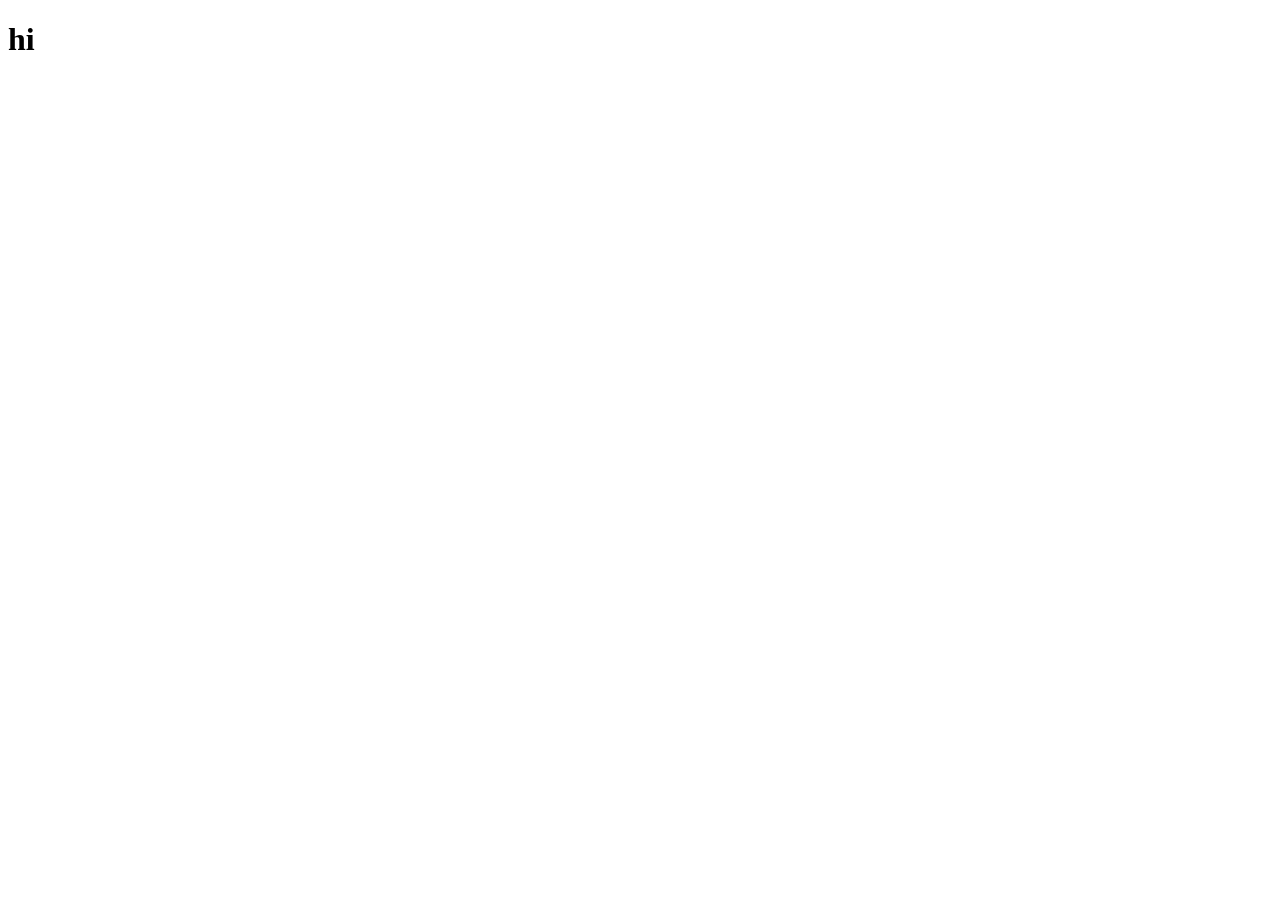
==== second.html @ b951519e "added second.html file and displayed a message hi" ====
<!DOCTYPE html>
<html lang="en">
  <head>
    <meta charset="UTF-8" />
    <meta name="viewport" content="width=device-width, initial-scale=1.0" />
    <title>Document</title>
  </head>
  <body>
    <h1>hi</h1>
  </body>
</html>
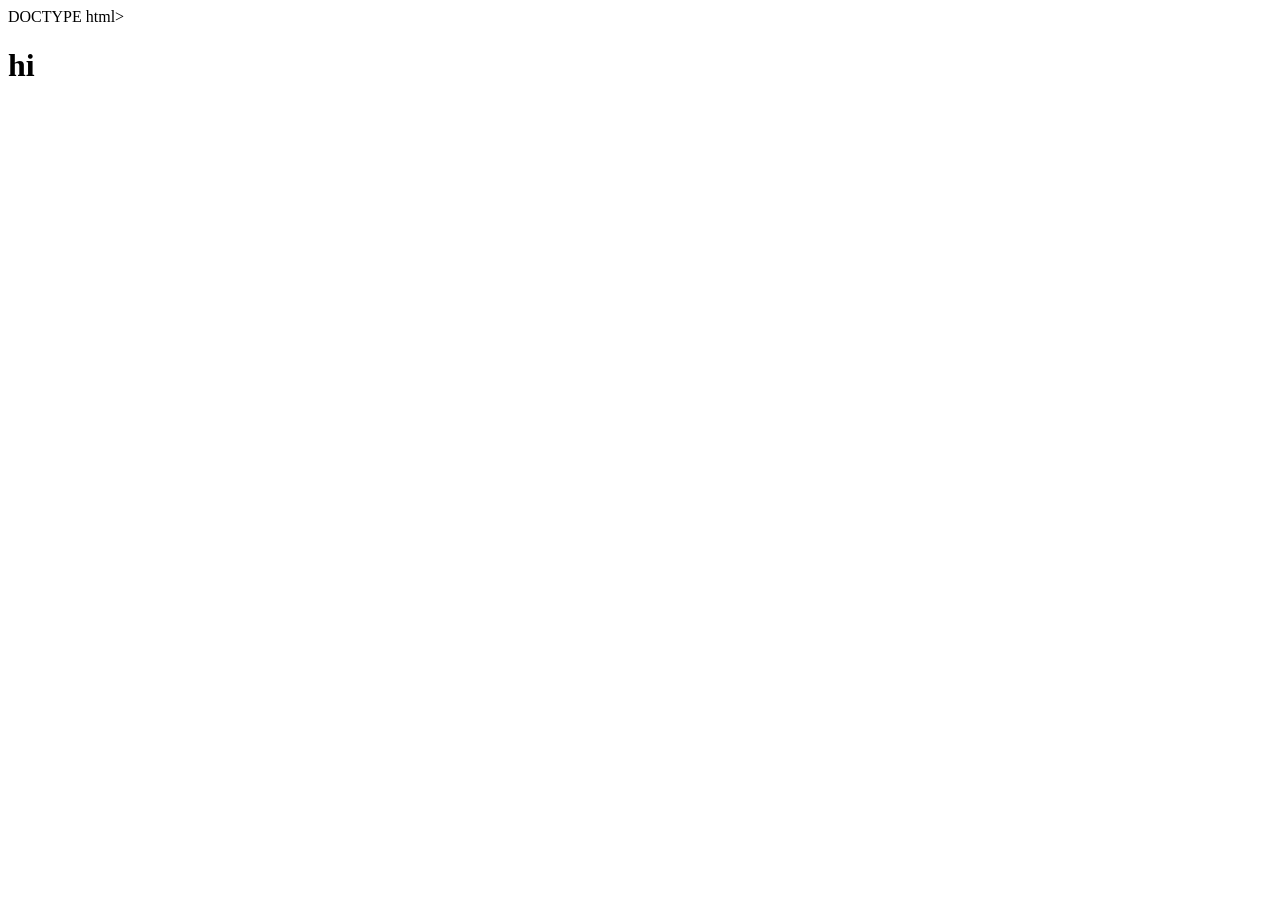
==== commit ece7a2d3: "made 2 changes" ====
--- a/second.html
+++ b/second.html
@@ -1,9 +1,9 @@
-<!DOCTYPE html>
+DOCTYPE html>
 <html lang="en">
   <head>
     <meta charset="UTF-8" />
     <meta name="viewport" content="width=device-width, initial-scale=1.0" />
-    <title>Document</title>
+    <title>Document data</title>
   </head>
   <body>
     <h1>hi</h1>
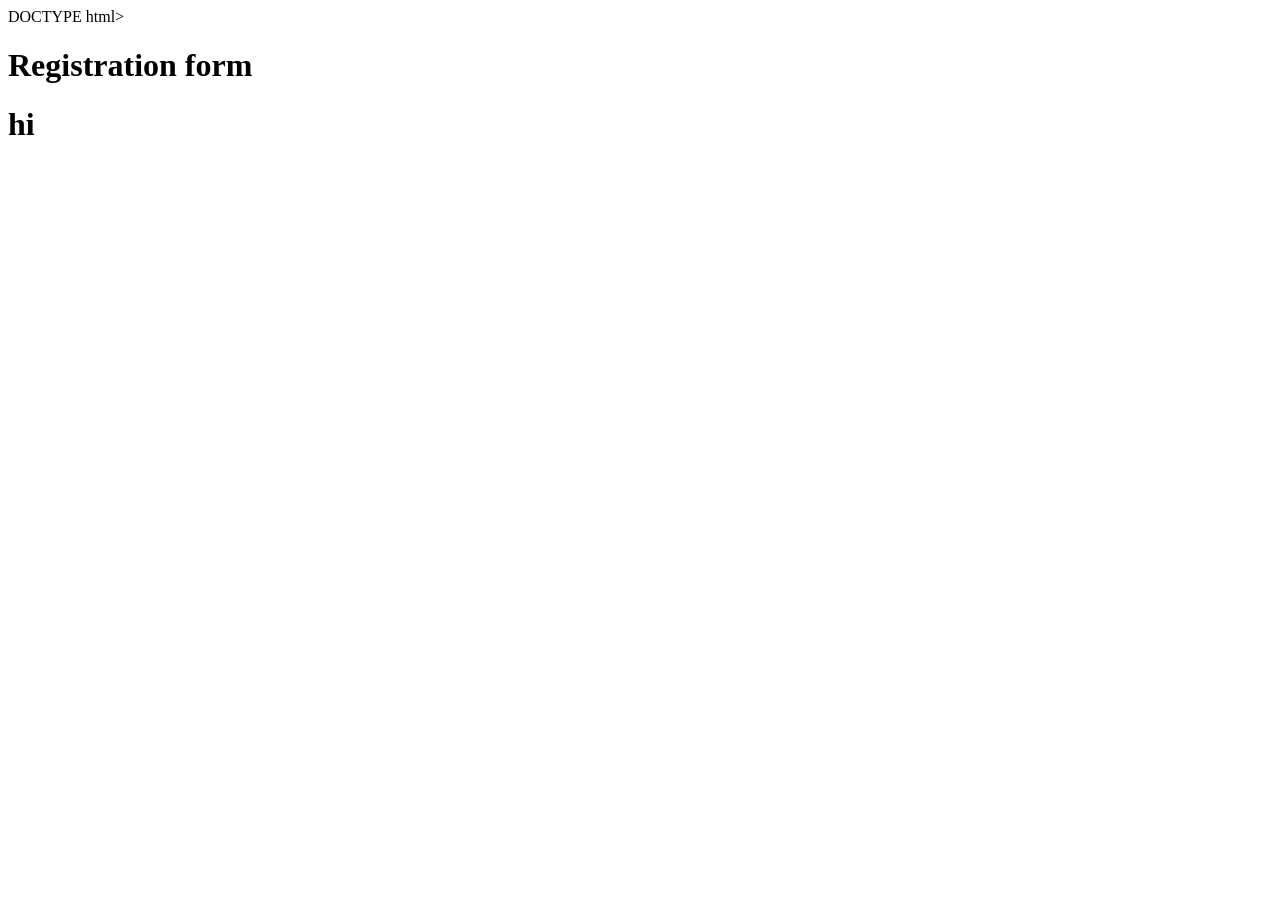
==== commit 8444dedb: "Add registration form header to second.html" ====
--- a/second.html
+++ b/second.html
@@ -3,6 +3,7 @@
   <head>
     <meta charset="UTF-8" />
     <meta name="viewport" content="width=device-width, initial-scale=1.0" />
+    <h1>Registration form</h1>
     <title>Document data</title>
   </head>
   <body>
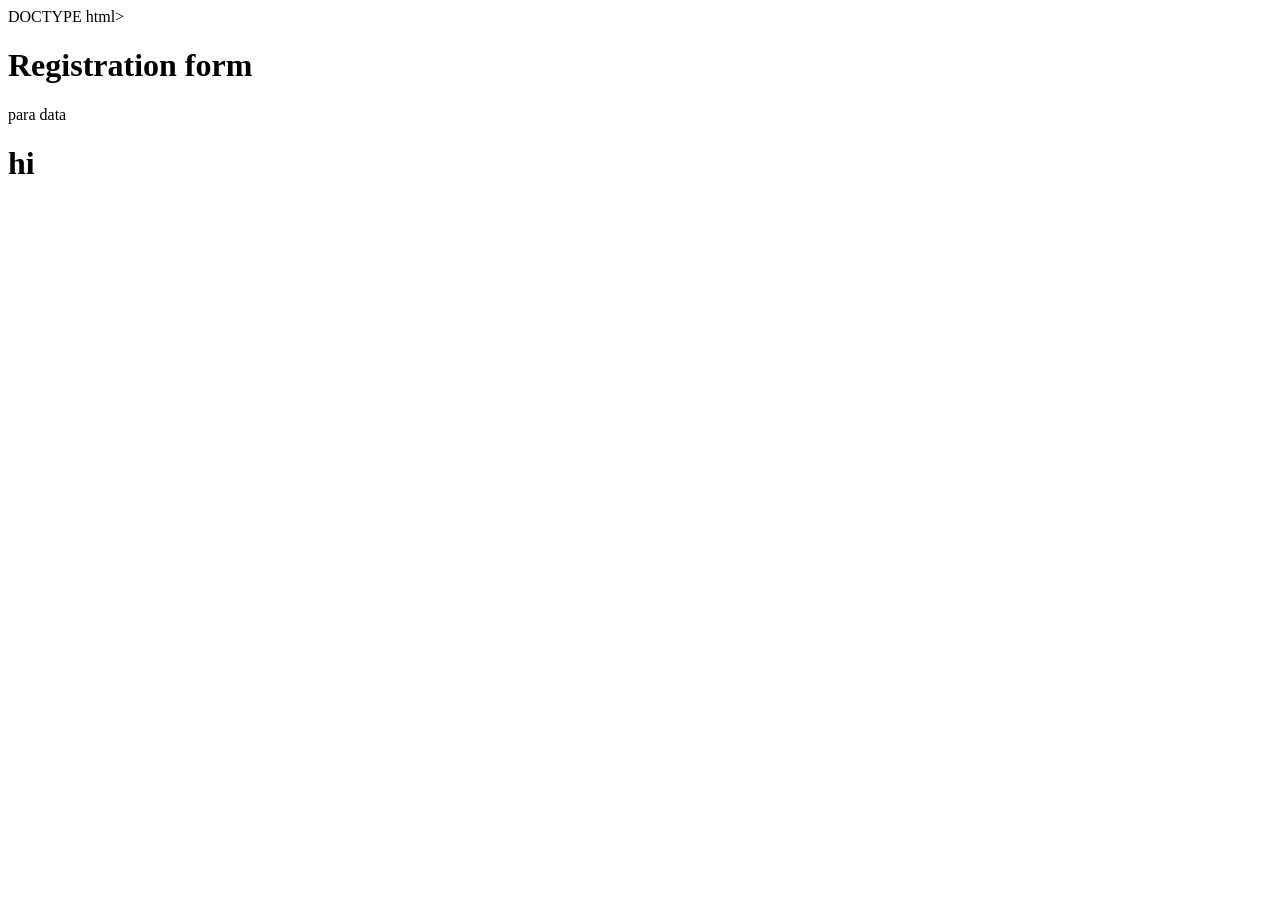
==== commit 26f5bf58: "Add paragraph to second.html" ====
--- a/second.html
+++ b/second.html
@@ -5,6 +5,7 @@
     <meta name="viewport" content="width=device-width, initial-scale=1.0" />
     <h1>Registration form</h1>
     <title>Document data</title>
+    <p>para data</p>
   </head>
   <body>
     <h1>hi</h1>
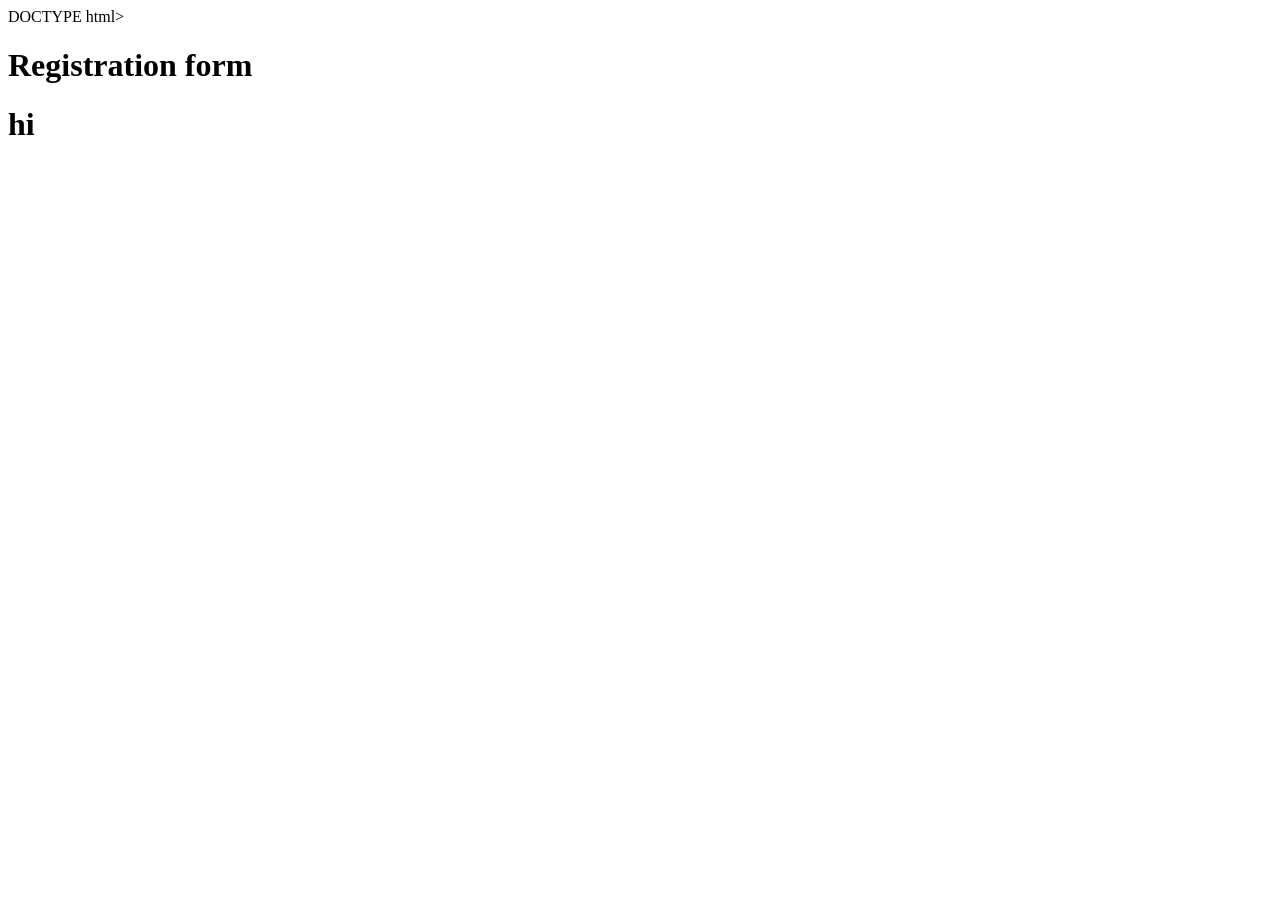
==== commit 41123704: "Remove paragraph from second.html Remove paragraph element from the head section." ====
--- a/second.html
+++ b/second.html
@@ -5,7 +5,7 @@
     <meta name="viewport" content="width=device-width, initial-scale=1.0" />
     <h1>Registration form</h1>
     <title>Document data</title>
-    <p>para data</p>
+   
   </head>
   <body>
     <h1>hi</h1>
